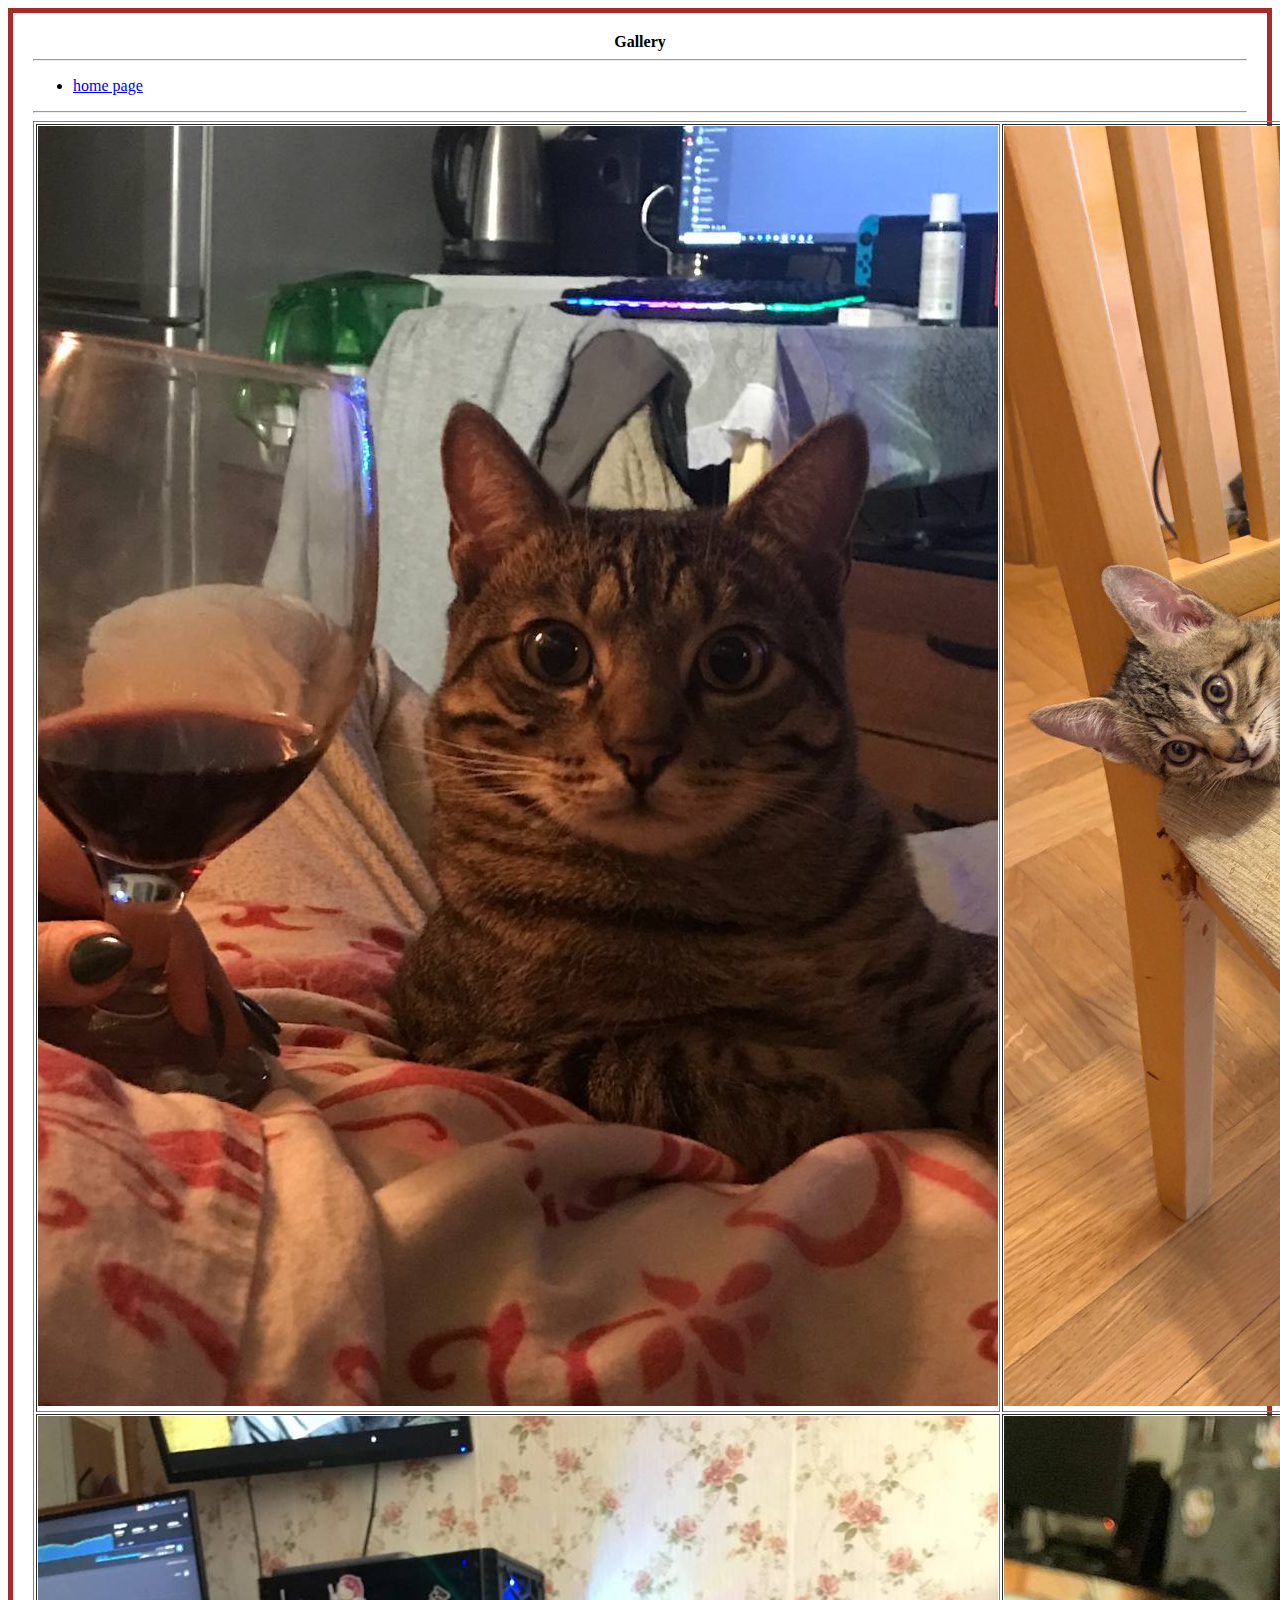
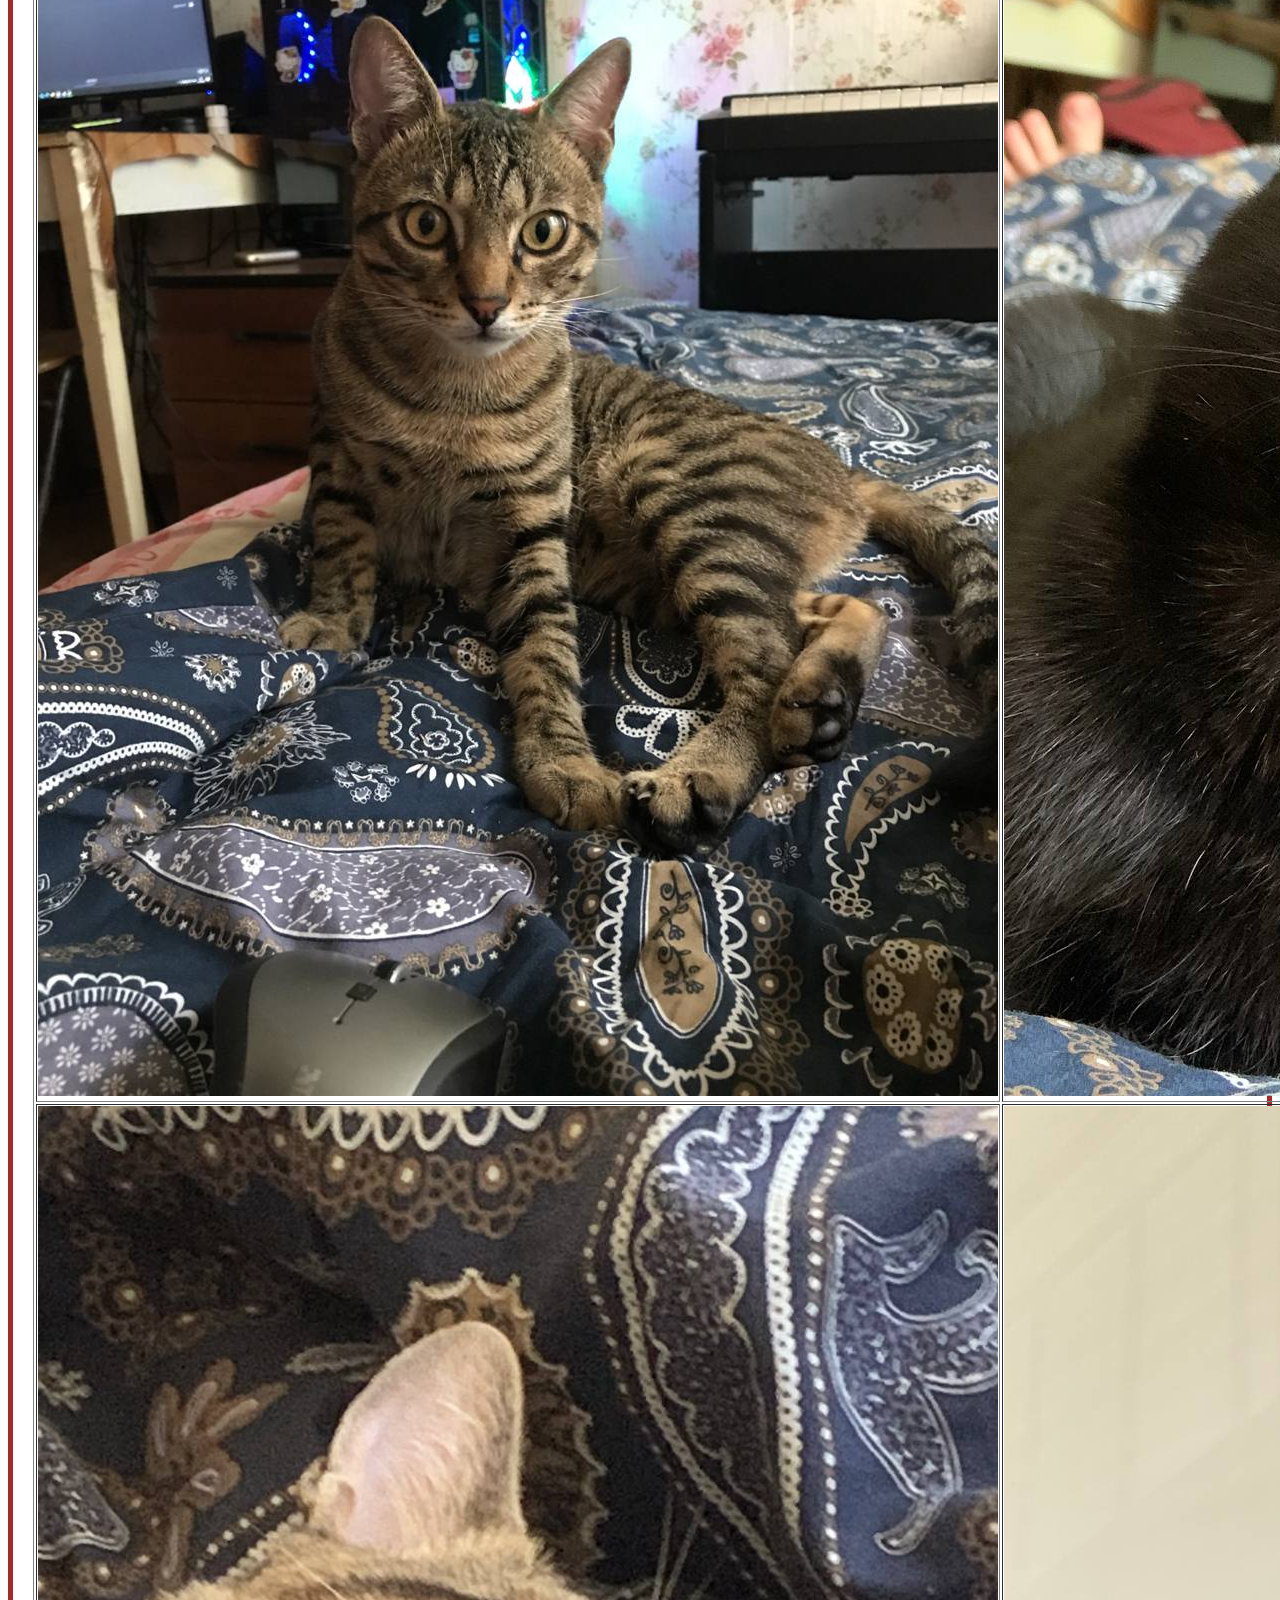
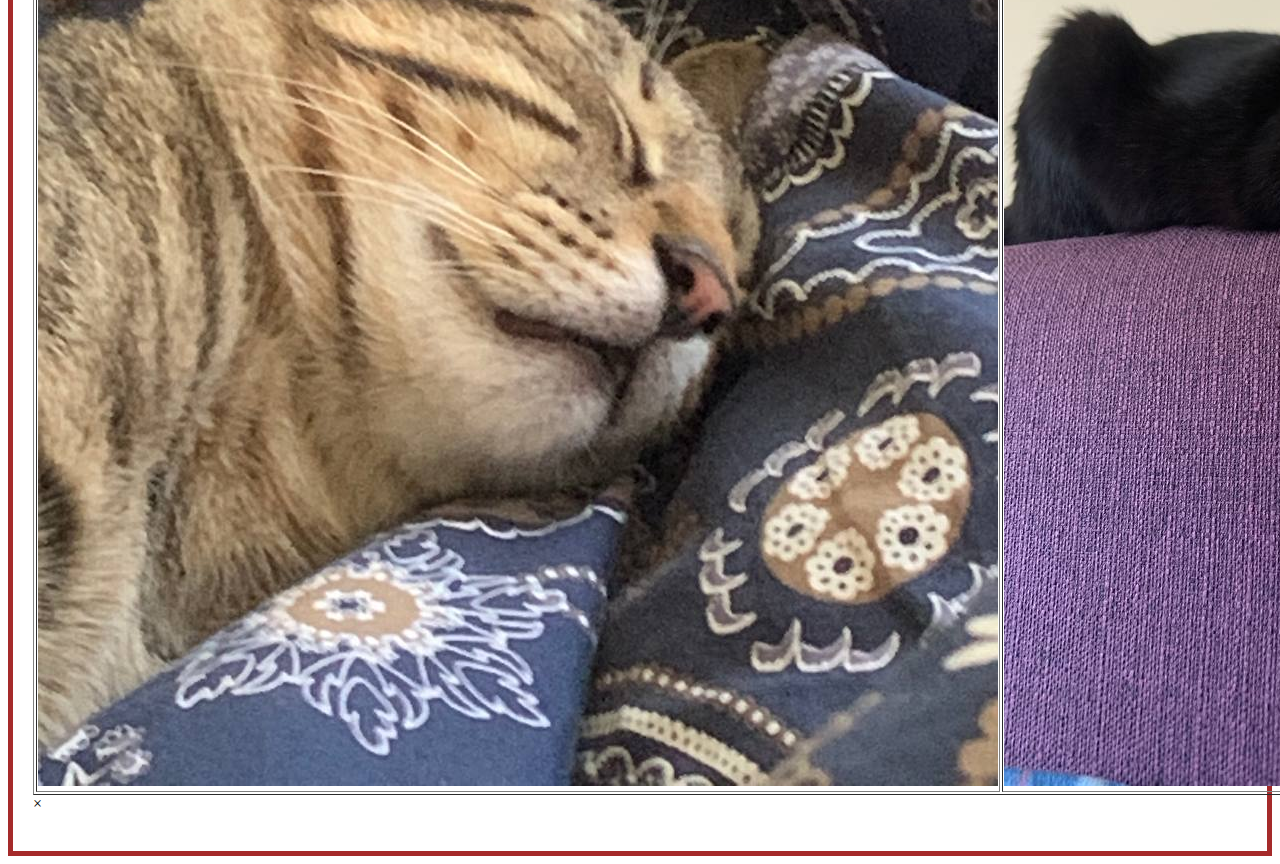
==== galery.html @ e44e69eb "update" ====
<!DOCTYPE html>
<html lang="en">
	<head>
		<meta charset="UTF-8">
		<link rel="stylesheet" href="style.css">
		<title>Mishelove Gallery</title>
</head>
<body>
		<header><center><strong>Gallery</strong></center></header>
		<hr>
		<ul>
			<li><a href=index.html>home page</a></li>
		</ul>
		<hr>
		<main>
			<!-- The grid: four columns -->
			<div class="row">
				<table border="1">
					<tr>
						<td><div class="column">
							<img src="photo 1.jpg" alt="Nature" onclick="openImg(this);">
						</div></td>
						<td><div class="column">
							<img src="photo 2.jpg" alt="Snow" onclick="openImg(this);">
						</div></td>
						</tr>
						<tr>
						<td><div class="column">
							<img src="photo 3.jpg" alt="Lights" onclick="openImg(this);">
						</div></td>
						<td><div class="column">
							<img src="photo 4.jpg" alt="Mountains" onclick="openImg(this);"></td>
					</tr>
					<tr>
						<td><div class="column">
							<img src="photo 5.jpg" alt="Lights" onclick="openImg(this);">
						</div></td>
						<td><div class="column">
							<img src="photo 6.jpg" alt="Lights" onclick="openImg(this);">
						</div></td>
					</tr>
				</div>
				
			</table>
			</div>
			</table>
			
			<!-- The expanding image container -->
			<div class="container">
				<!-- Close the image -->
				<span onclick="this.parentElement.style.display='none'" class="closebtn">&times;</span>
			
				<!-- Expanded image -->
				<img id="expandedImg" style="width:100%">
			
				<!-- Image text -->
				<div id="imgtext"></div>
			</div></tr></table>
		</main>
	
</body>
</html>
---- style.css ----
body {
  border: 5px solid brown;
	border-width: 10%;
  padding: 20px;
}
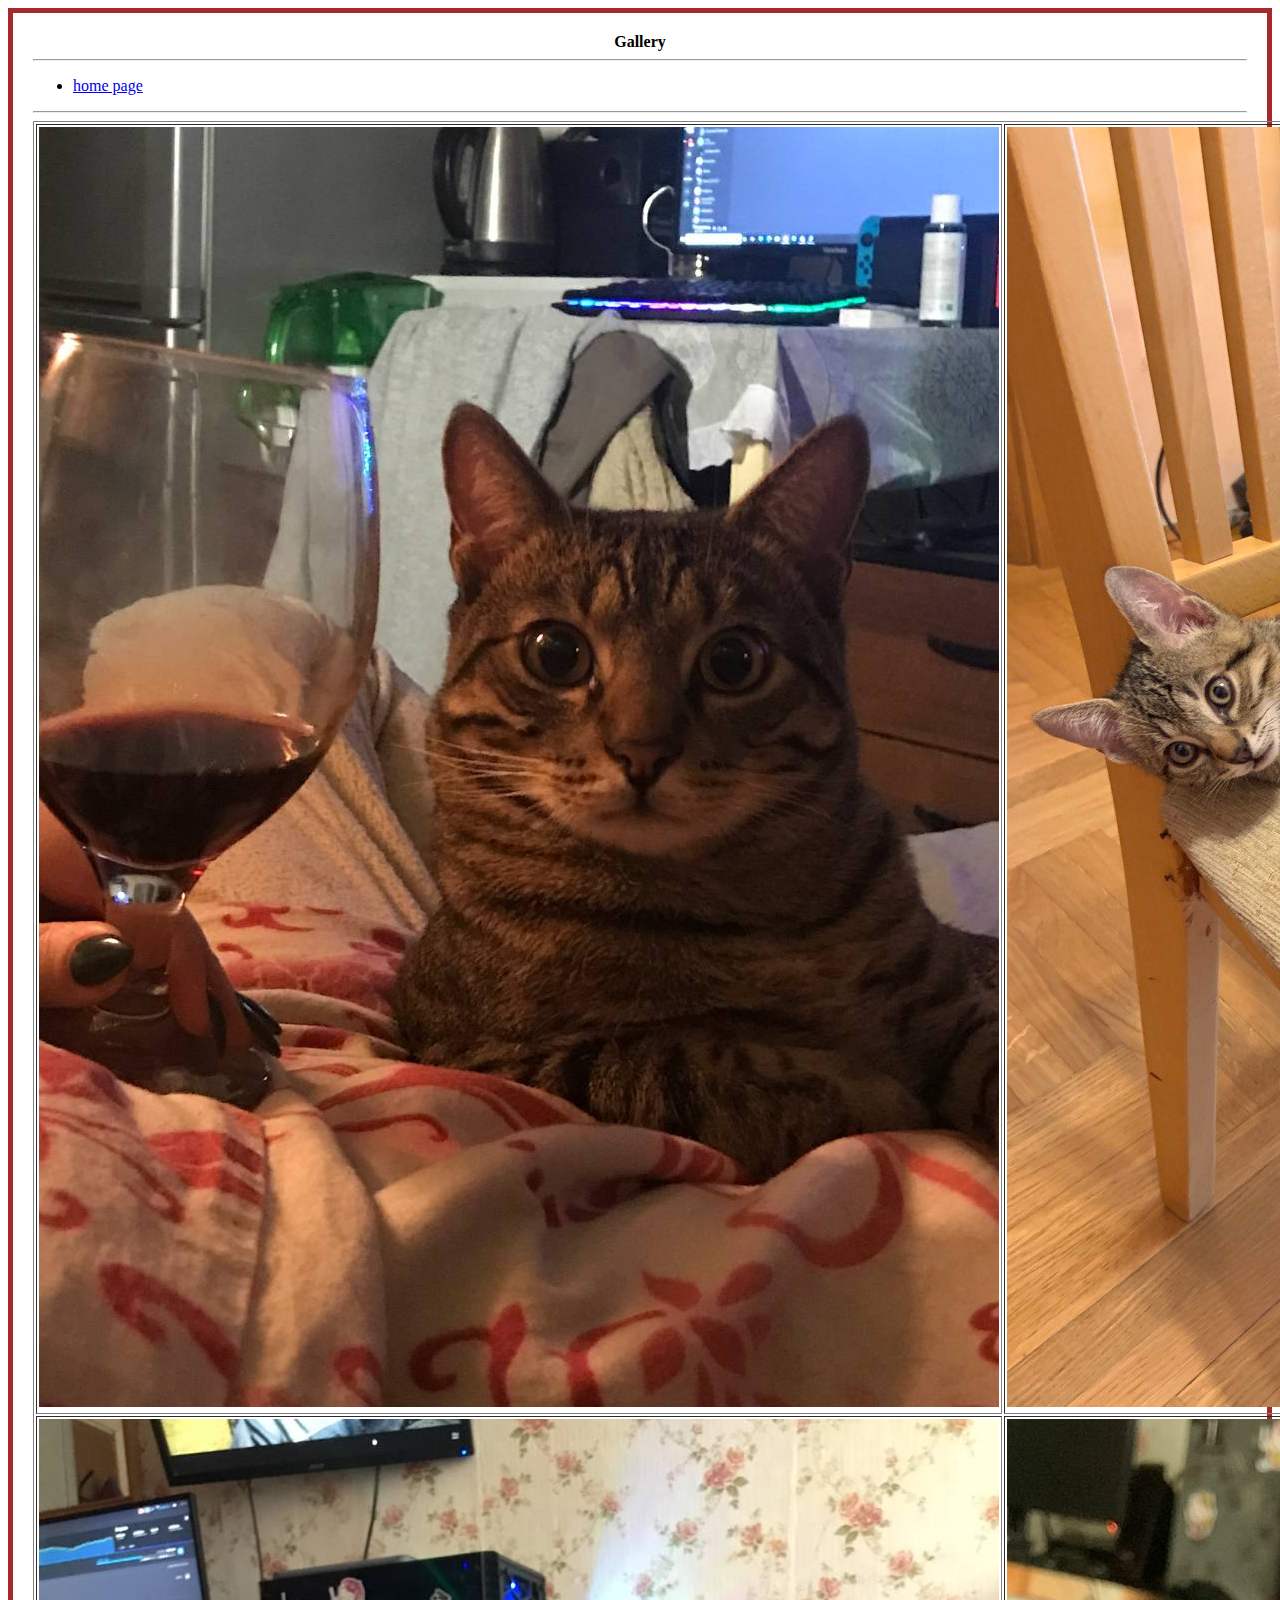
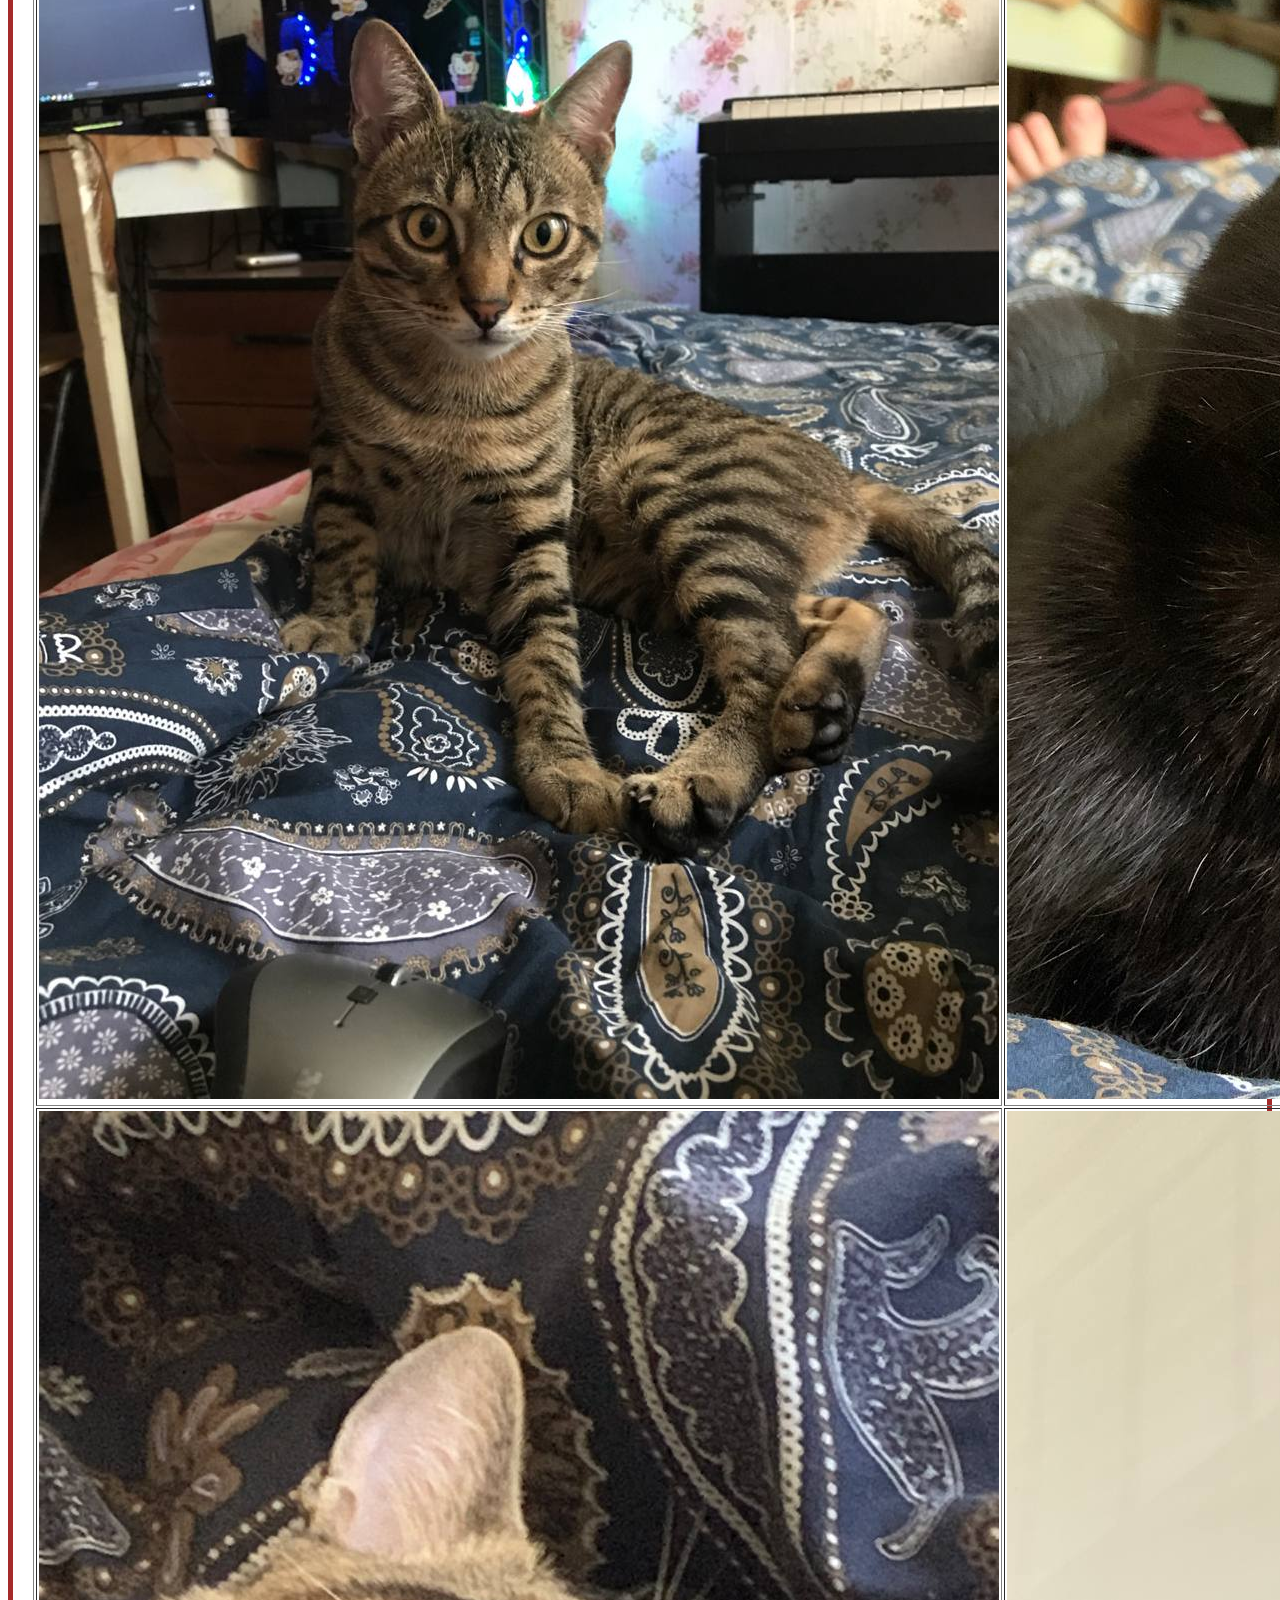
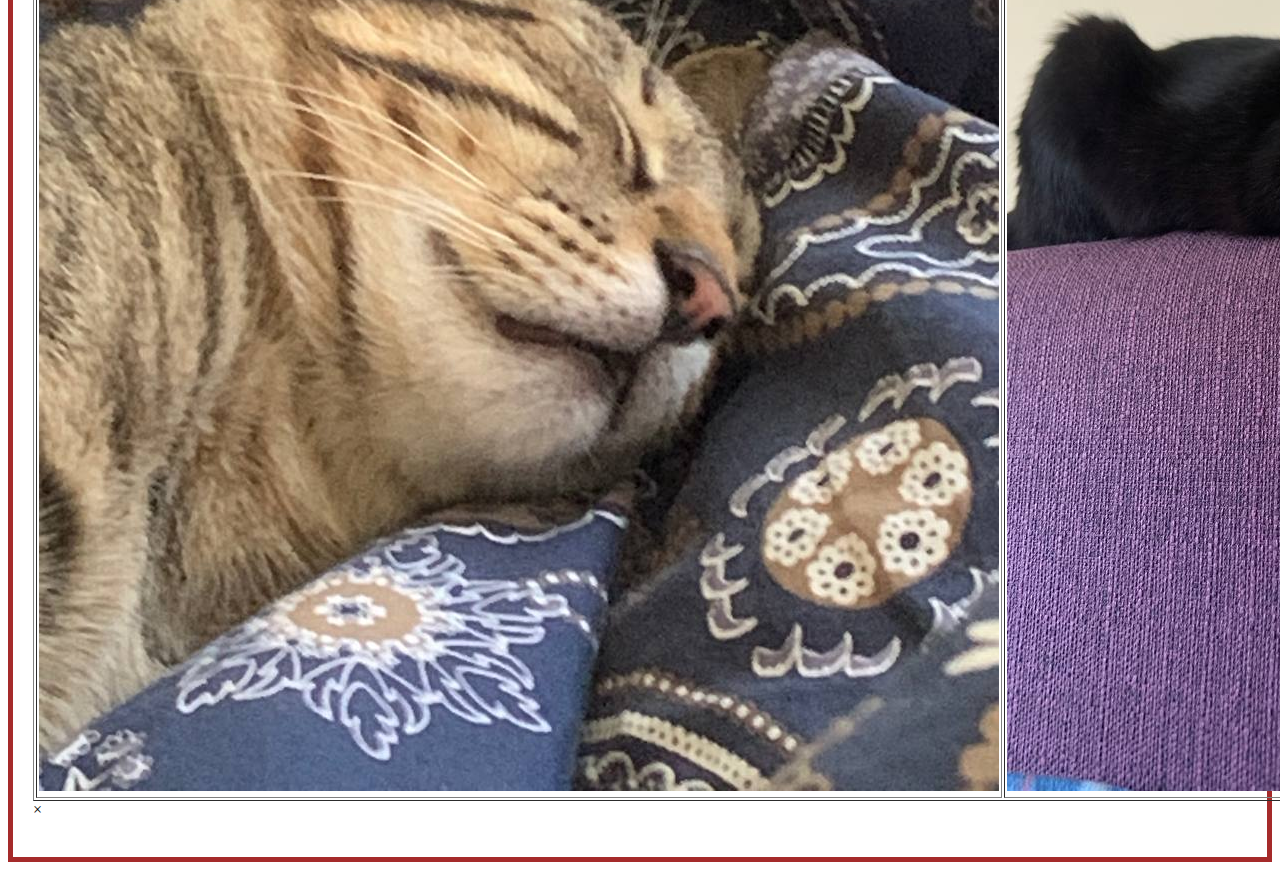
==== commit 3a03ae3c: "update" ====
--- a/galery.html
+++ b/galery.html
@@ -15,7 +15,8 @@
 		<main>
 			<!-- The grid: four columns -->
 			<div class="row">
-				<table border="1">
+				<center>
+				<table width="auto" cellspacing="auto" cellpadding="2" border="1"> 
 					<tr>
 						<td><div class="column">
 							<img src="photo 1.jpg" alt="Nature" onclick="openImg(this);">
@@ -41,7 +42,7 @@
 					</tr>
 				</div>
 				
-			</table>
+			</table></center>
 			</div>
 			</table>
 			
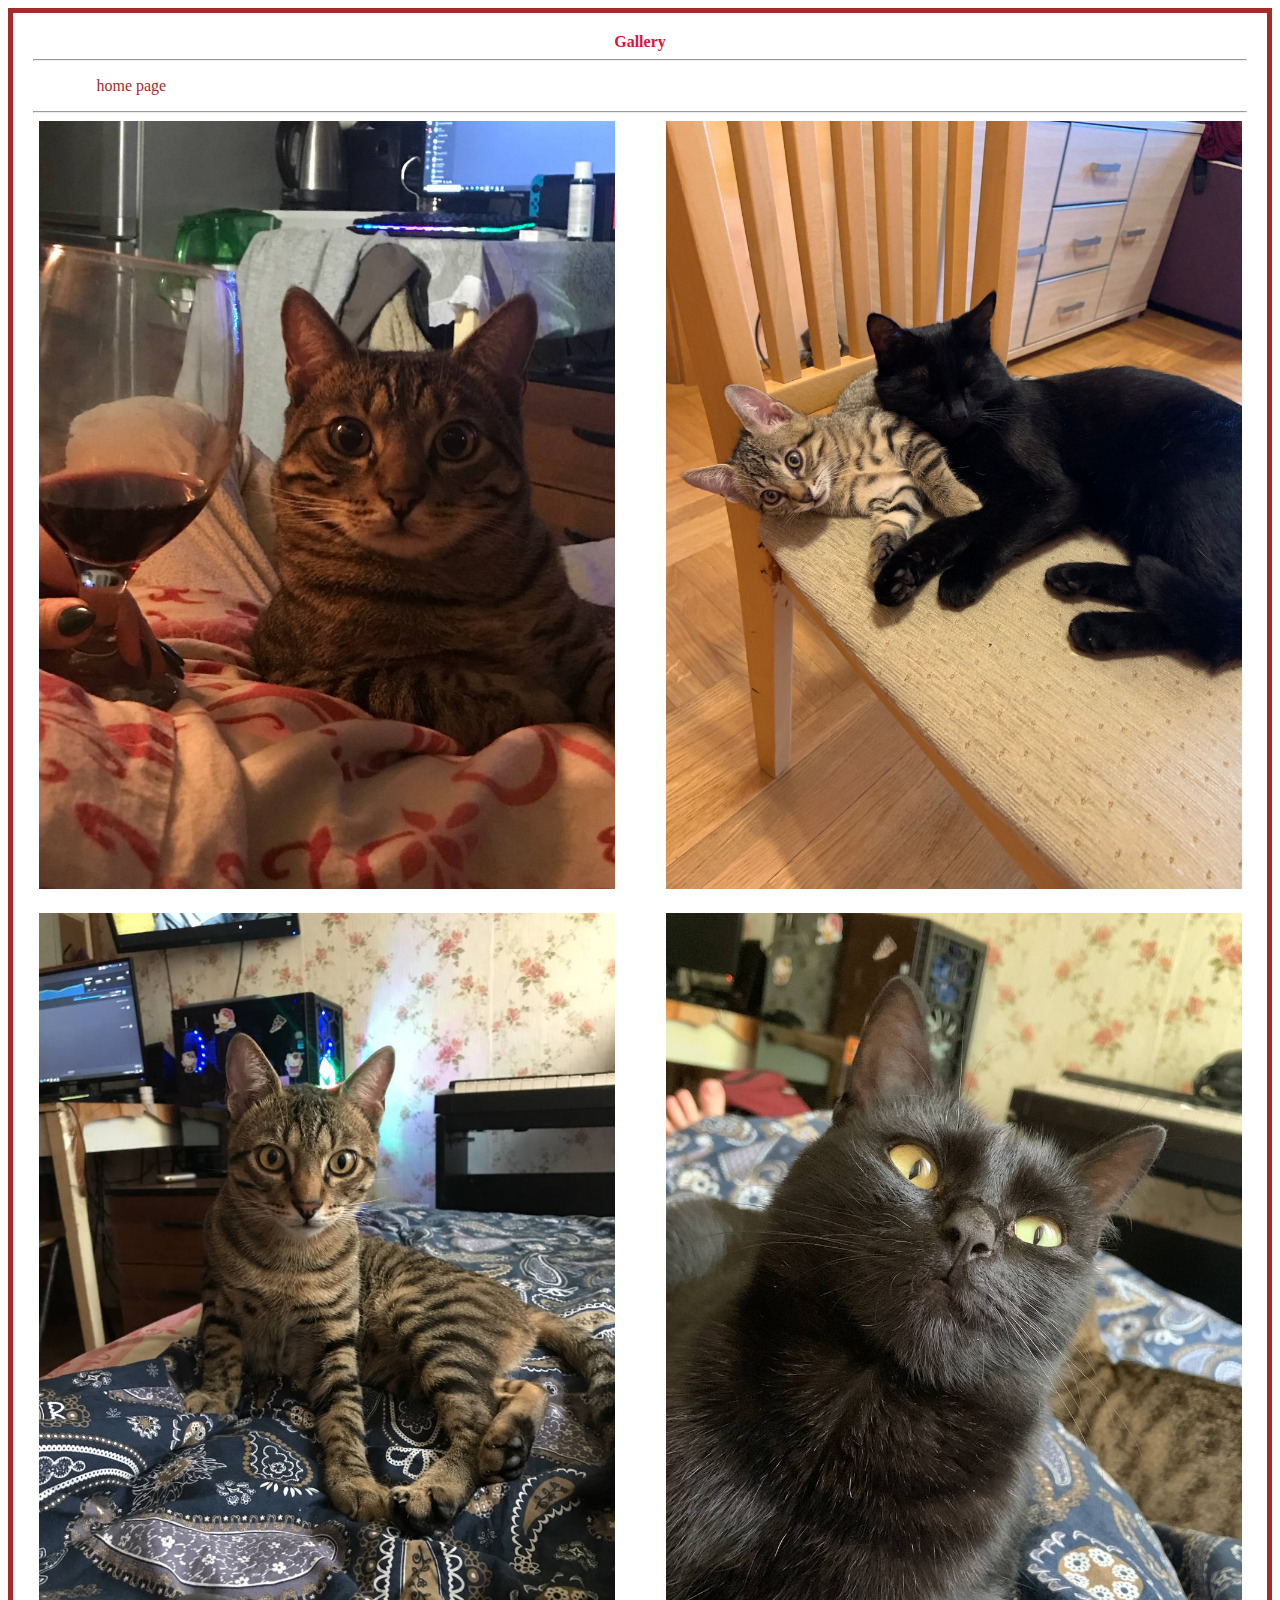
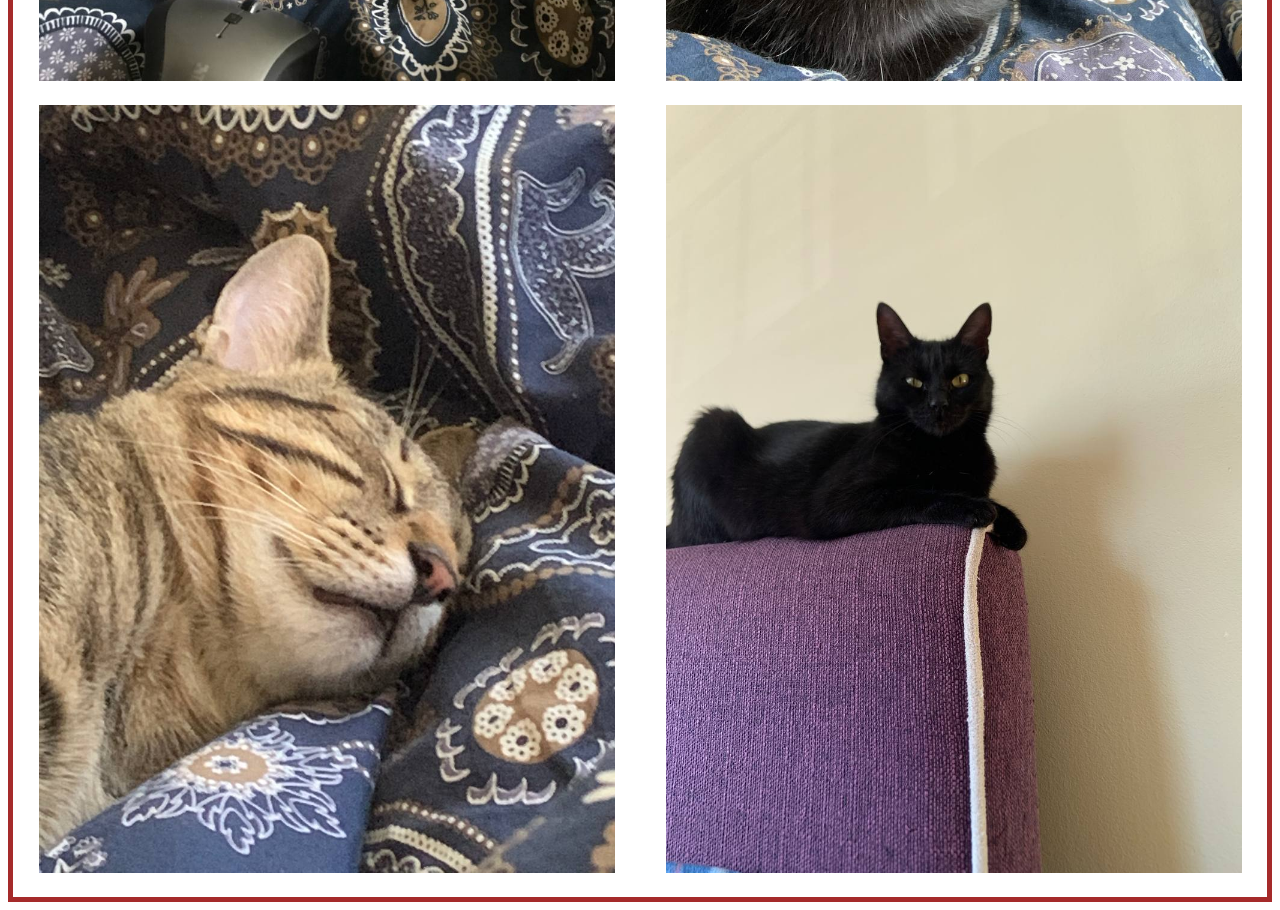
==== commit 0f40da59: "init git push git commit git push git add . git commit -m init" ====
--- a/galery.html
+++ b/galery.html
@@ -8,55 +8,38 @@
 <body>
 		<header><center><strong>Gallery</strong></center></header>
 		<hr>
-		<ul>
-			<li><a href=index.html>home page</a></li>
-		</ul>
+			<ul>
+				<a href=index.html>home page</a>
+			</ul>
 		<hr>
 		<main>
 			<!-- The grid: four columns -->
-			<div class="row">
-				<center>
-				<table width="auto" cellspacing="auto" cellpadding="2" border="1"> 
-					<tr>
-						<td><div class="column">
-							<img src="photo 1.jpg" alt="Nature" onclick="openImg(this);">
-						</div></td>
-						<td><div class="column">
-							<img src="photo 2.jpg" alt="Snow" onclick="openImg(this);">
-						</div></td>
-						</tr>
-						<tr>
-						<td><div class="column">
-							<img src="photo 3.jpg" alt="Lights" onclick="openImg(this);">
-						</div></td>
-						<td><div class="column">
-							<img src="photo 4.jpg" alt="Mountains" onclick="openImg(this);"></td>
-					</tr>
-					<tr>
-						<td><div class="column">
-							<img src="photo 5.jpg" alt="Lights" onclick="openImg(this);">
-						</div></td>
-						<td><div class="column">
-							<img src="photo 6.jpg" alt="Lights" onclick="openImg(this);">
-						</div></td>
-					</tr>
+			<div class="gallery1">
+				<div class="column">
+					<img class="galleryimage" src="photo 1.jpg" alt="Nature" onclick="openImg(this);">
 				</div>
-				
-			</table></center>
+			
+				<div class="column">
+					<img class="galleryimage" src="photo 2.jpg" alt="Snow" onclick="openImg(this);">
+				</div>
+			
+				<div class="column">
+					<img class="galleryimage" src="photo 3.jpg" alt="Lights" onclick="openImg(this);">
+				</div>
+			
+				<div class="column">
+					<img class="galleryimage" src="photo 4.jpg" alt="Mountains" onclick="openImg(this);">
+				</div>
+			
+				<div class="column">
+					<img class="galleryimage" src="photo 5.jpg" alt="Lights" onclick="openImg(this);">
+				</div>
+			
+				<div class="column">
+					<img class="galleryimage" src="photo 6.jpg" alt="Lights" onclick="openImg(this);">
+				</div>
+			
 			</div>
-			</table>
-			
-			<!-- The expanding image container -->
-			<div class="container">
-				<!-- Close the image -->
-				<span onclick="this.parentElement.style.display='none'" class="closebtn">&times;</span>
-			
-				<!-- Expanded image -->
-				<img id="expandedImg" style="width:100%">
-			
-				<!-- Image text -->
-				<div id="imgtext"></div>
-			</div></tr></table>
 		</main>
 	
 </body>
--- a/style.css
+++ b/style.css
@@ -3,3 +3,31 @@
 	border-width: 10%;
   padding: 20px;
 }
+a{
+	color: brown;
+	position: relative; 
+	left: 2%;
+	text-decoration: none;
+}
+header {
+	font-family: 'Hanalei Fill',
+		cursive; 
+		color: crimson;
+}
+.radicktext{
+	font-family: 'Franklin Gothic Medium', 'Arial Narrow', Arial, sans-serif;
+}
+.shantytext{
+	font-family:'Franklin Gothic Medium', 'Arial Narrow', Arial, sans-serif;
+}
+.gallery1 {
+	display: grid;
+	grid-template-rows: 1fr 1fr 1fr;
+	grid-template-columns: repeat(2, minmax(50px, 1800px));
+	place-items: center center;
+	gap: 20px 40px;
+	max-width: auto;
+}
+.galleryimage {
+	max-width: 45vw;
+}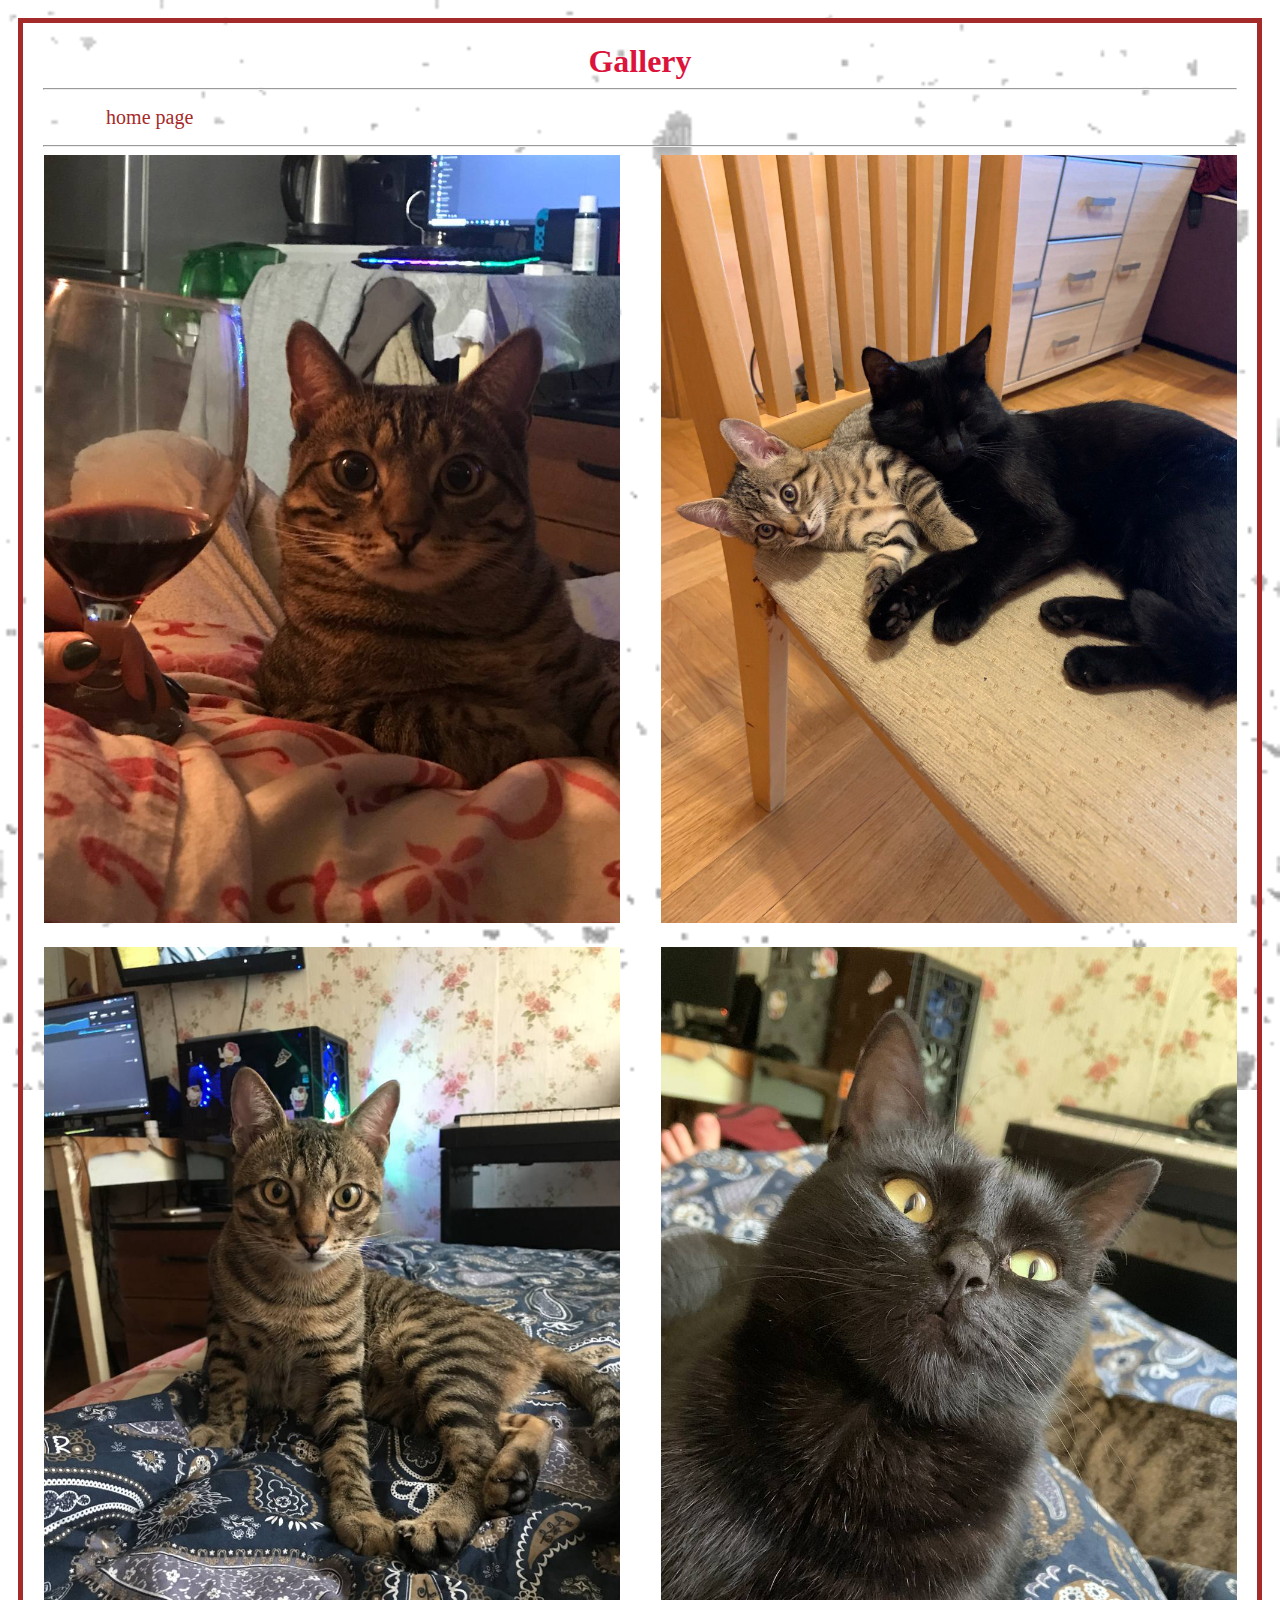
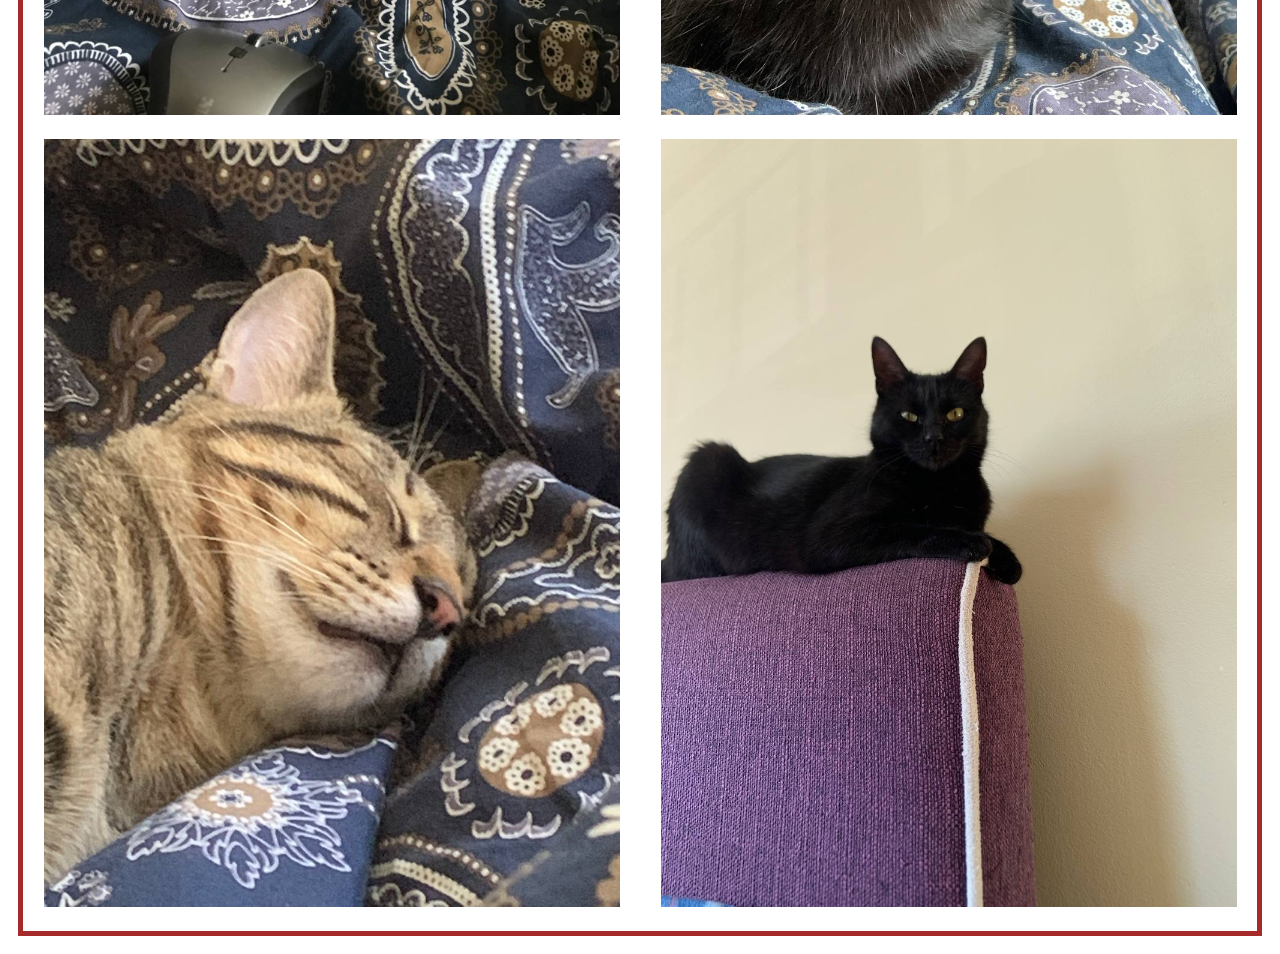
==== commit da532b78: "init git push git commit -m init" ====
--- a/galery.html
+++ b/galery.html
@@ -6,6 +6,16 @@
 		<title>Mishelove Gallery</title>
 </head>
 <body>
+		<style>
+			html {
+				background: white url(327330_57f67.gif) no-repeat;
+				background-size: 102%;
+				background-position: center center;
+				background-attachment: fixed;
+				background-size: cover;
+				padding: 10px;
+			}
+		</style>
 		<header><center><strong>Gallery</strong></center></header>
 		<hr>
 			<ul>
--- a/style.css
+++ b/style.css
@@ -1,24 +1,28 @@
 body {
   border: 5px solid brown;
 	border-width: 10%;
-  padding: 20px;
+	padding: 20px;
 }
 a{
 	color: brown;
 	position: relative; 
 	left: 2%;
 	text-decoration: none;
+	font-size: 20px;
 }
 header {
 	font-family: 'Hanalei Fill',
 		cursive; 
 		color: crimson;
+		font-size: 32px;
 }
 .radicktext{
 	font-family: 'Franklin Gothic Medium', 'Arial Narrow', Arial, sans-serif;
+	font-size: 20px;
 }
 .shantytext{
 	font-family:'Franklin Gothic Medium', 'Arial Narrow', Arial, sans-serif;
+	font-size: 20px;
 }
 .gallery1 {
 	display: grid;
@@ -30,4 +34,7 @@
 }
 .galleryimage {
 	max-width: 45vw;
+}
+style {
+	background: url(Pixel.gif) center center cover no-repeat fixed;
 }